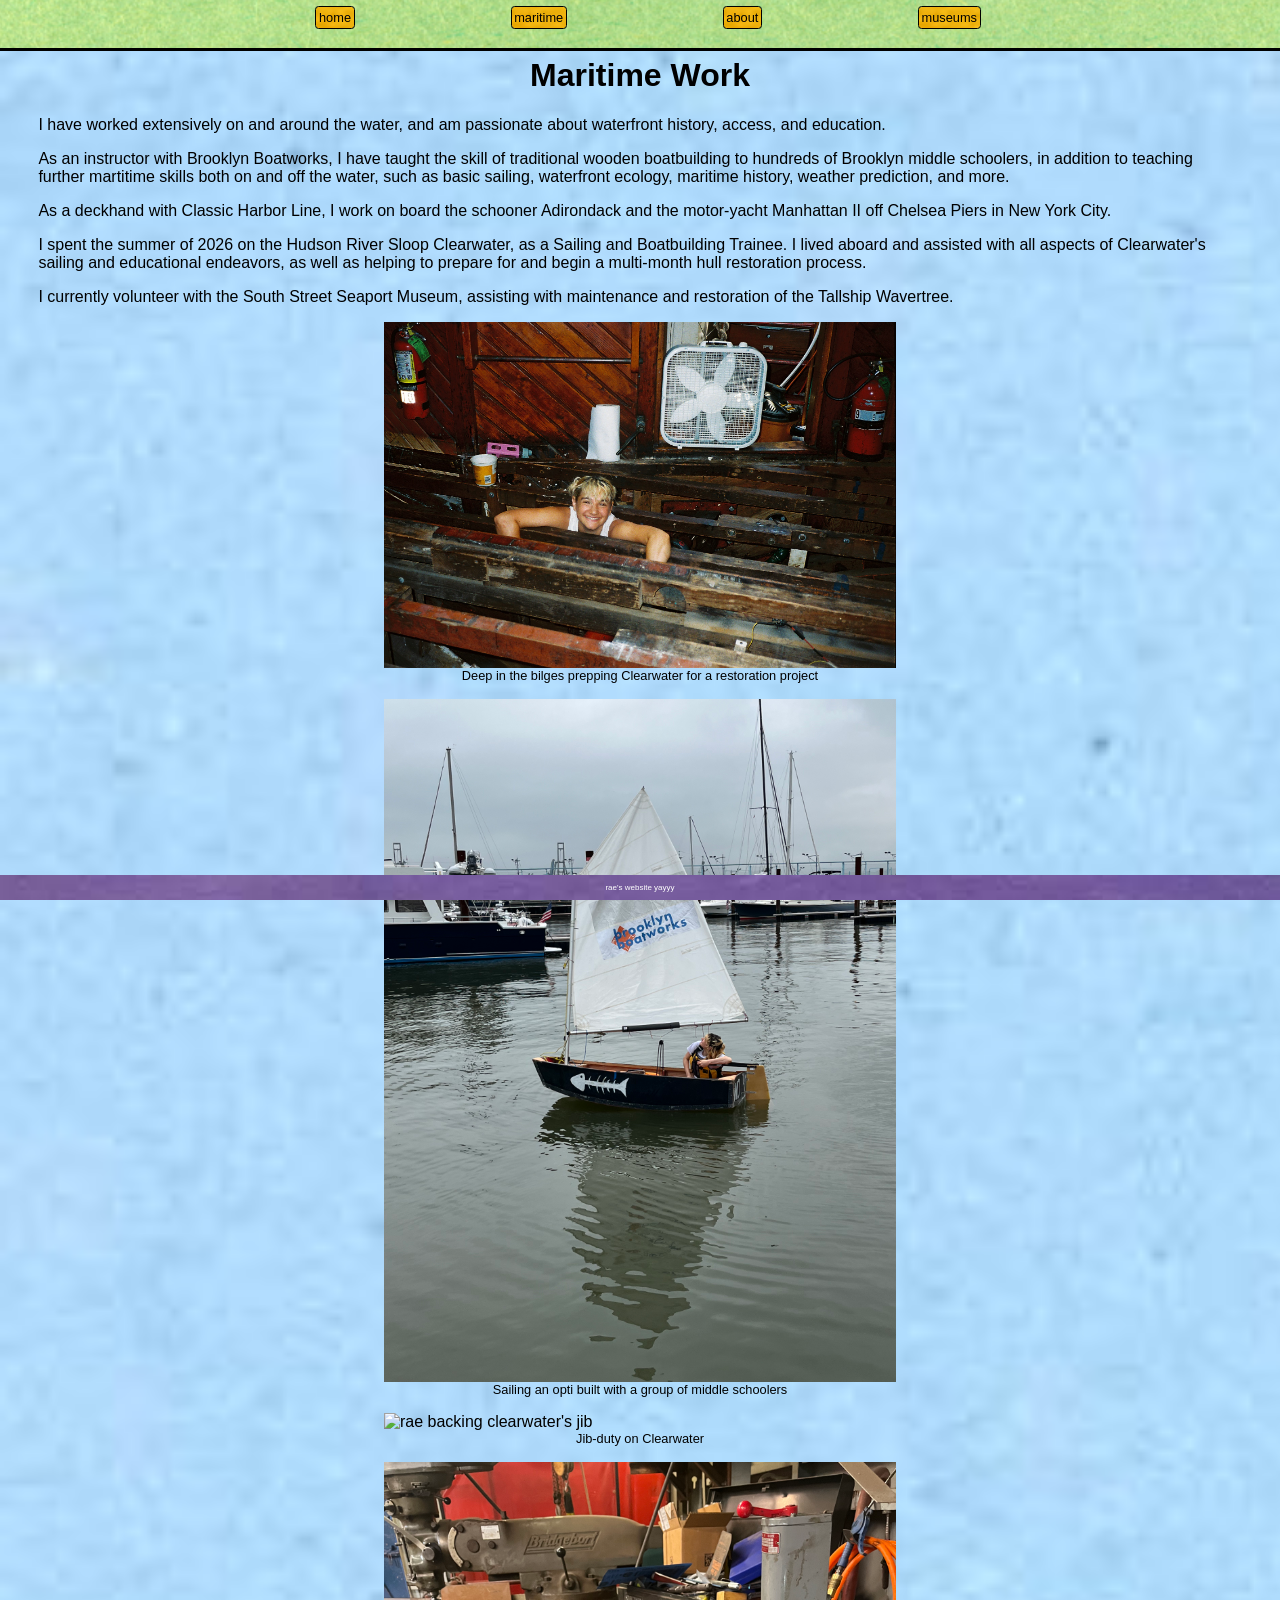
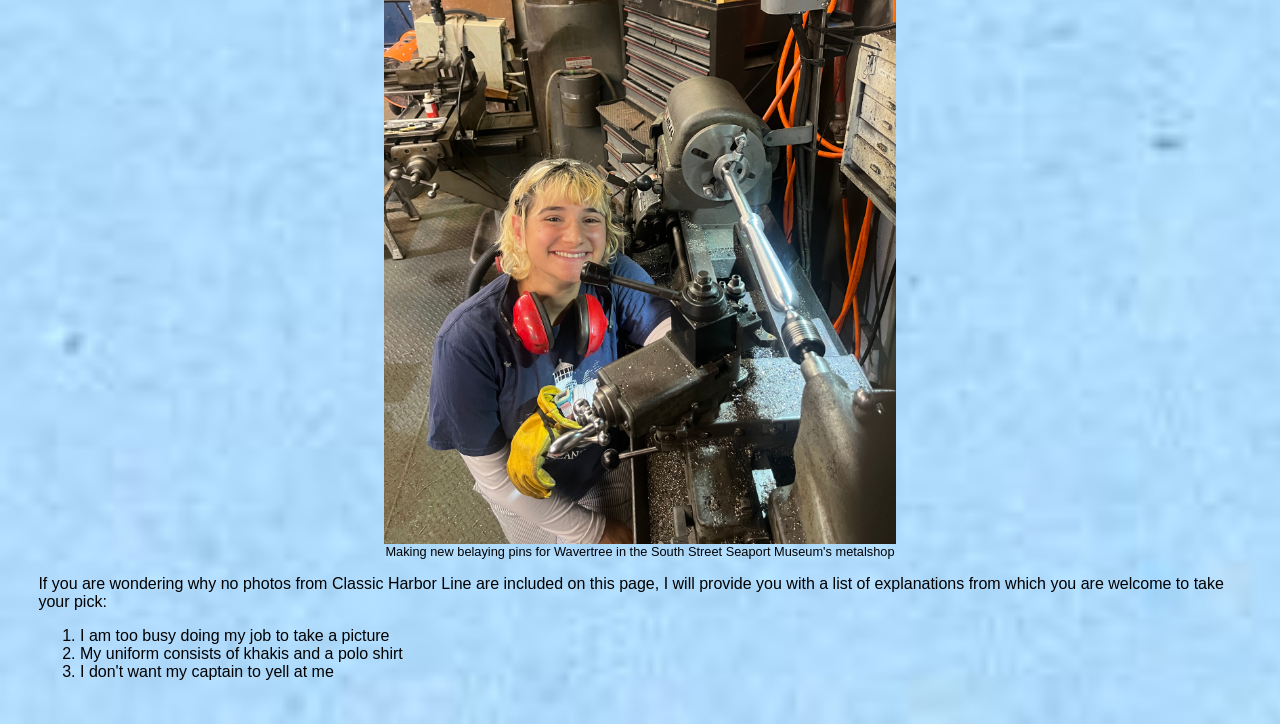
==== pages/maritime.html @ b0645d9f "Add files via upload" ====
<!doctype html>
<html lang="en">
        <meta charset="UTF-8">
        <title>Rae Bell | Maritime</title>
        <meta name="martime" content="details of rae's career on the water.">
        <link rel="stylesheet" href="../stylesheet.css">
    </head>

 <body class="content">
        <div class="navigation">
             <a class="link-item" href="../index_rae.html">home</a>
             <a class="link-item" href="#">maritime</a>
             <a class="link-item" href="about-me.html">about</a>
             <a class="link-item" href="museums.html">museums</a>
        </div>

     <h1>
            Maritime Work
        </h1>
        <p>I have worked extensively on and around the water, and am passionate about waterfront history, access, and education.</p>
        <p>As an instructor with Brooklyn Boatworks, I have taught the skill of traditional wooden boatbuilding to hundreds of Brooklyn middle schoolers, in addition to teaching further martitime skills both on and off the water, such as basic sailing, waterfront ecology, maritime history, weather prediction, and more. 
         </p>
        <p>As a deckhand with Classic Harbor Line, I work on board the schooner Adirondack and the motor-yacht Manhattan II off Chelsea Piers in New York City. </p>
          
        <p>I spent the summer of 2026 on the Hudson River Sloop Clearwater, as a Sailing and Boatbuilding Trainee. I lived aboard and assisted with all aspects of Clearwater's sailing and educational endeavors, as well as helping to prepare for and begin a multi-month hull restoration process.</p>
            
        <p>I currently volunteer with the South Street Seaport Museum, assisting with maintenance and restoration of the Tallship Wavertree. </p>
         
         <figure>
                <img class="boat-photo" src="../images/bilge.JPG" alt="rae in a bilge">
                  <figcaption class="caption-text">Deep in the bilges prepping Clearwater for a restoration project</figcaption>
             </figure>
         <figure>
                <img class="boat-photo" src="../images/opti.jpeg" alt="rae sailing an opi">
                  <figcaption class="caption-text">Sailing an opti built with a group of middle schoolers</figcaption>
             </figure>
         <figure>
                <img class="boat-photo" src="../images/jib.jpg" alt="rae backing clearwater's jib">
                  <figcaption class="caption-text">Jib-duty on Clearwater</figcaption>
             </figure>
        <figure>
                <img class="boat-photo" src="../images/lathe.jpeg" alt="rae using lathe">
                  <figcaption class="caption-text">Making new belaying pins for Wavertree in the South Street Seaport Museum's metalshop</figcaption>
             </figure>
        <p> If you are wondering why no photos from Classic Harbor Line are included on this page, I will provide you with a list of explanations from which you are welcome to take your pick:</p>
        <ol id="chl-list">
            <li>I am too busy doing my job to take a picture </li>
            <li> My uniform consists of khakis and a polo shirt</li>
            <li>I don't want my captain to yell at me</li>

        </ol>
<div class="footer">
 <p>rae's website yayyy</p>
</div>
  
    </body>
---- stylesheet.css ----
body.indexpage{ /*background stuff for index pages*/
    background-image: url("images/background.png");
    background-size: cover;
    background-repeat: no-repeat;
    font-family:'chalkduster', sans-serif;
    margin: 0%;
    padding-bottom: 3vh;
            }

body.content{ /*background stuff for non-index pages*/
    margin: 0%; 
    min-height: 100vh; 
    font-family: 'Comic Sans MS', sans-serif;
    background-image: url("images/page-background.jpg");
    background-size: cover;
    padding-bottom: 3vh;
    padding-top: 4vh;
 }

 .navigation{ /*navigation bar at top of non-index pages*/
    width: 100%;
    top: 0;
    height: 3.5vh;
    position: fixed;
    text-align: center;
    background-image: url(images/green-paper.png);
    background-size: cover;
    padding: 0.5em;
    outline-style: solid;
    
 }
    .link-item{/*nav buttons on nav bar*/
        text-decoration: none;
        background-image: url(images/yellow-paper.png);
        border-radius: 0.2em;
        padding: 0.2em;
        color:black;
        font-size: 0.8em;
        font-weight: lighter;
        margin: 6vw;
        outline: black;
        outline-width: thin;
        outline-style: solid;
    }


 p{ /*general text size info for all pages*/
  font-size: 1em;
     margin-left: 3vw;
    margin-right: 3vw;
            }

/*INDEX PAGE STYLE*/
    .row{ 
     display: flex;
        }
    
.column-left{ /* index top left section */
        width: 33vw;
        height: 66vh;  
            }
    .cloud-photo1{
        display: block;
        margin: auto;
        padding-top: 5vh;
        width: 20vw;
            }
         .cloud-photo1:hover{
            transform: rotate(8deg); 
             }

.column-middle{ /* index top center section*/
    width: 33vw; 
    height: 50vh;
             }
     .cloud-photo2{
        display: block;
        margin: auto;
        padding-top: 15vh;
        width: 20vw;
            
         }
        .cloud-photo2:hover{
             transform: rotate(-5deg); 
             }

 


 .column-right{ /*index top right section*/
    width: 33vw;
    height: 50vh;
    text-align: center;
            }
    .sun-photo{
        display: block;
        margin: auto;
        padding-top: 2vh;
        width: 12vw;
             }
        .sun-photo:hover{
         transform: rotate(15deg); 
             }

 .column-1{/*index bottom left section */
    width: 33vw;
    height: 33vh;
    background-image: url(images/pond.png);
    background-size: contain;
    background-repeat: no-repeat; 
    background-position: center top;
            }
                
    .column-1:hover{
        background-image: url(images/pond-boat.png);
        background-size: contain;
        background-repeat: no-repeat; 
        background-position: center;
            }   
         #maritime-text{
            text-align:center;
            }
 .column-2{ /* index bottom middle section  */

                width: 33vw;
                height: auto;
                background-image: url(images/hole.png);
                background-size: contain;
                background-repeat: no-repeat; 
                background-position: center;
            }
     .column-2:hover{background-image: url(images/hole-with-puppet.png);
               background-size: contain;
                background-repeat: no-repeat; 
                background-position: center;
            }
           
        #aboutme-text{
                text-align: center;
                
            }
 .column-3{/*index  bottom right section */
    width: 33vw;
    height: auto;
    background-image: url(images/house-without-smoke.png);
    background-size: contain;
    background-repeat: no-repeat; 
    background-position: center;
    margin-bottom: 2vh;
  
            }
     .column-3:hover{
        background-image: url(images/house-with-smoke.png);
        background-size: contain;
        background-repeat: no-repeat; 
        background-position: center;
        margin-bottom: 2vh;

         }
        #museums-text{
                text-align: center;
            }
    /* style for links to pages from index page */
  .custom-link{
    text-decoration: none;
    color:black;
    font-size: 1.5em;
            }
    .custom-link:hover{
        text-decoration: none;
        color:purple;
        font-size: 1.7em;
            }

 
/* ABOUT ME PAGE STYLE  */

 h1{text-align: center;}
 
 .row{
    display:flex
    }
.long{ /* top section with header  */
        width: 100vw
    }
 .AM-column-left{ /* about me column with text  */
    width: 50vw;
    padding-left: 2vw;
    padding-right: 5vw;          
    }
   
    .about{
        text-align: left;
    }
         #hello{ /* making first sentence in left column bolder than rest of p text */
            text-align: left;
            font-weight: bolder;
    }
          #opiniontable{ /*table within about me column left*/
            padding-left: 3vw;
            width: 30rem;
            text-align: left;
}
 .AM-column-right{ /* about me column with photo  */
    width: 50vw;
    padding-left: 5vw;
    padding-right: 5vw;             
    }
        .rae-photo{
            display: block;
            margin: auto;
            padding-top: 5vh;
            width: 30em;
        }
            .caption-text{
                font-size: 0.8em;
                text-align: center;
    }

 /*MARITIME PAGE STYLE*/  
    .boat-photo{
        display: block;
        margin: auto;
        width: 40vw;
            }
    #chl-list{
        padding-left: 5em;
        margin-right: 5em;
            }

 /*MUSEUM PAGE STYLE*/       
     #museum-list{
        padding-left: 6em;
      
            }

/*footer*/
.footer{
    height: auto;
    min-height: 2vh;
    width: 100vw;
    bottom: 0;
    position: fixed;
    background-image: url(images/purple-paper.jpg);
    background-size: cover;
    color: white;
    text-align: center;
    font-size: 0.5em;
    margin-bottom: 0em;
}
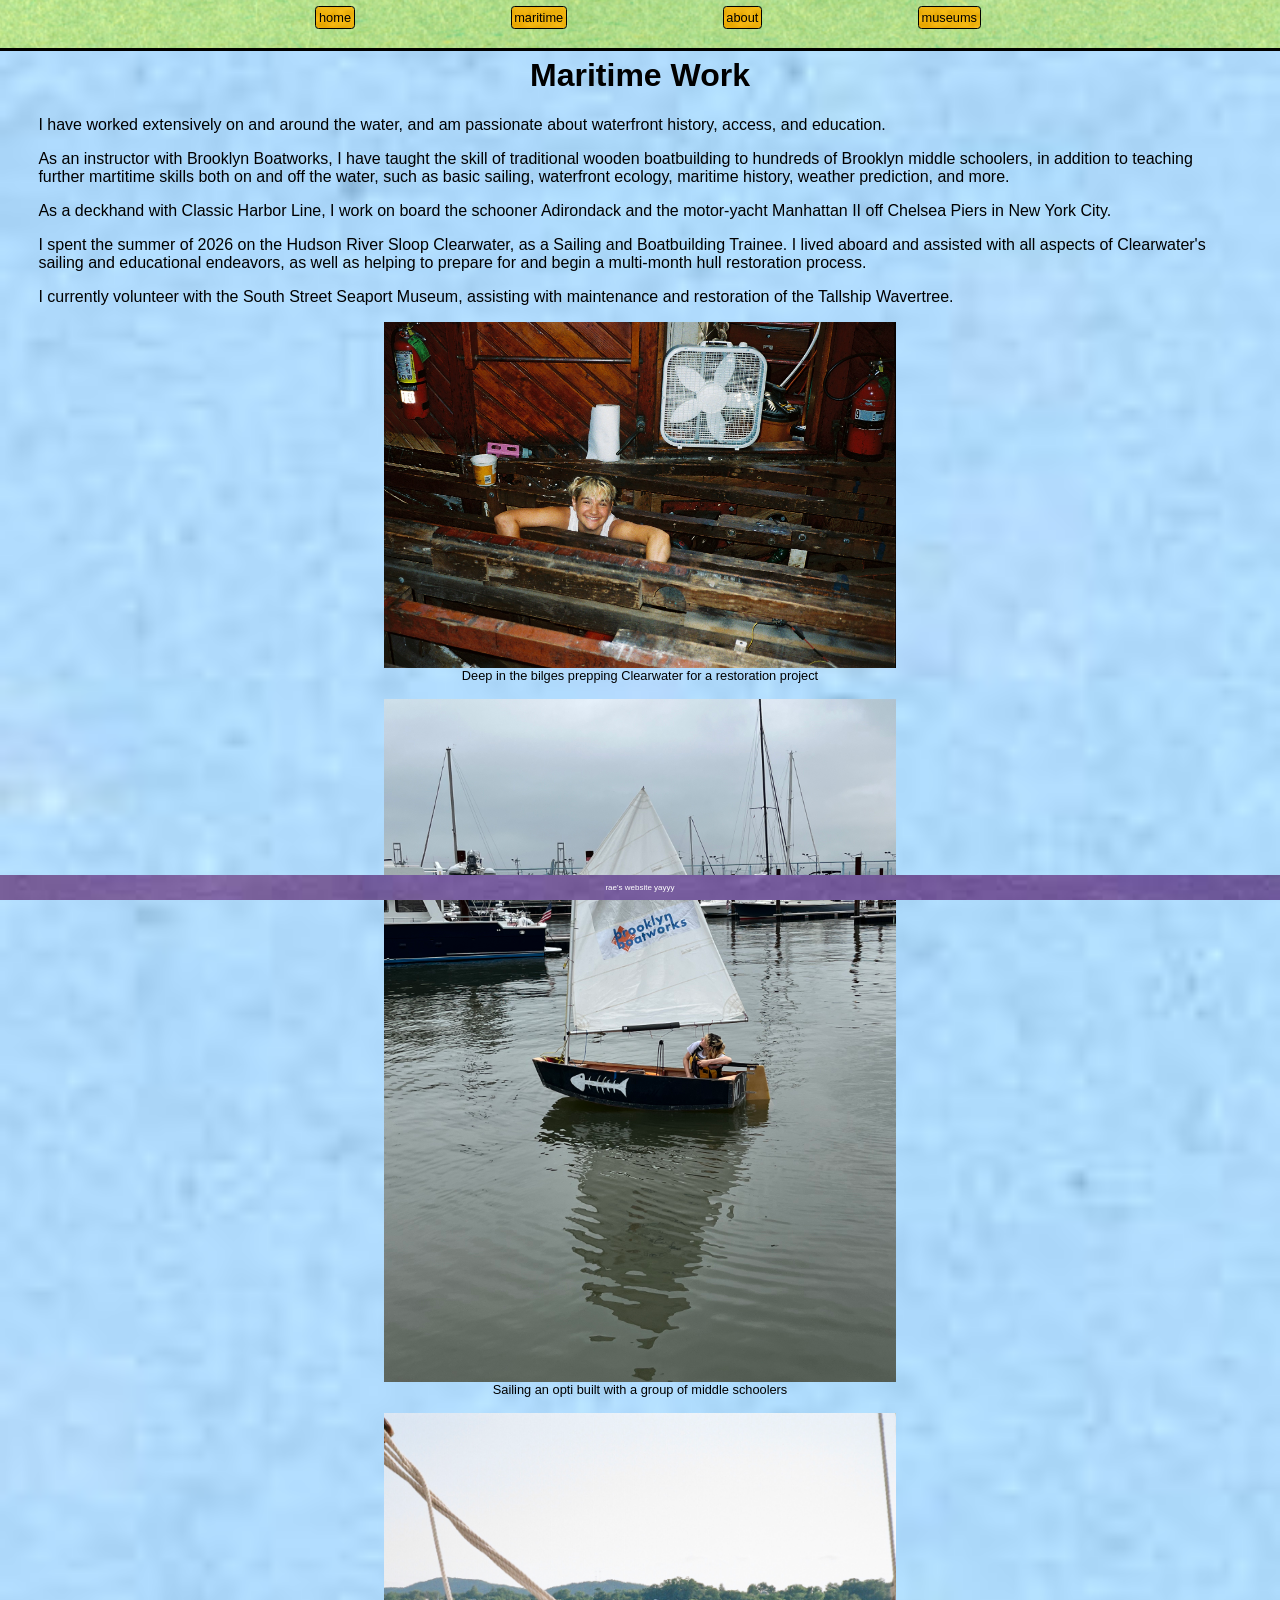
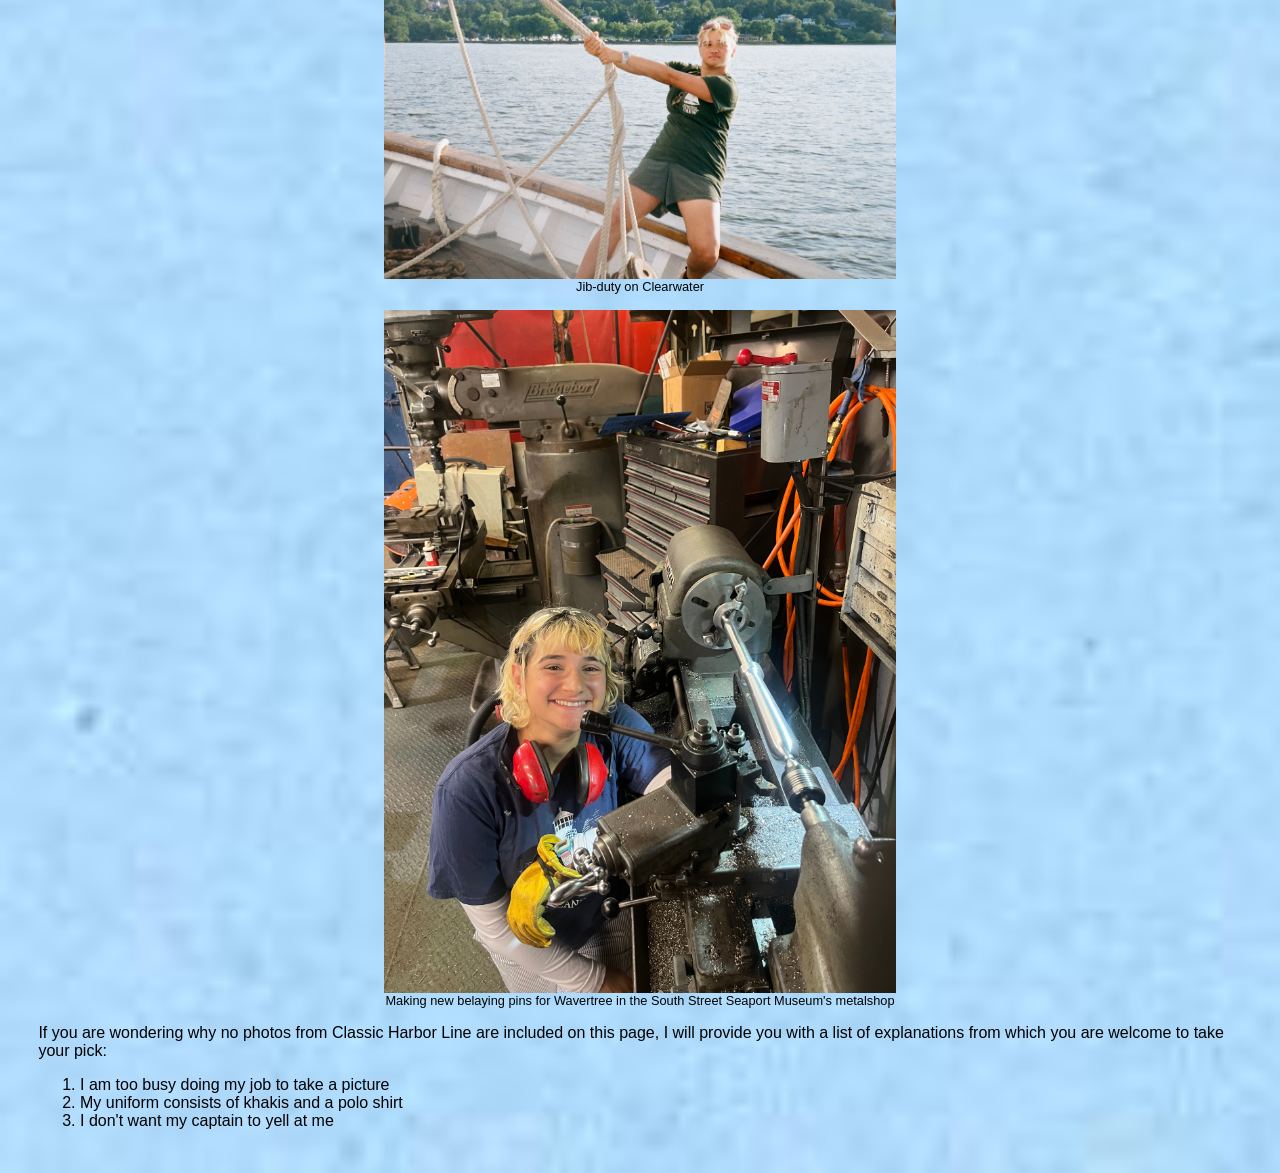
==== commit 7232b5ba: "Add files via upload" ====
--- a/pages/maritime.html
+++ b/pages/maritime.html
@@ -8,7 +8,7 @@
 
  <body class="content">
         <div class="navigation">
-             <a class="link-item" href="../index_rae.html">home</a>
+             <a class="link-item" href="../index.html">home</a>
              <a class="link-item" href="#">maritime</a>
              <a class="link-item" href="about-me.html">about</a>
              <a class="link-item" href="museums.html">museums</a>
@@ -35,7 +35,7 @@
                   <figcaption class="caption-text">Sailing an opti built with a group of middle schoolers</figcaption>
              </figure>
          <figure>
-                <img class="boat-photo" src="../images/jib.jpg" alt="rae backing clearwater's jib">
+                <img class="boat-photo" src="../images/jib.JPG" alt="rae backing clearwater's jib">
                   <figcaption class="caption-text">Jib-duty on Clearwater</figcaption>
              </figure>
         <figure>
